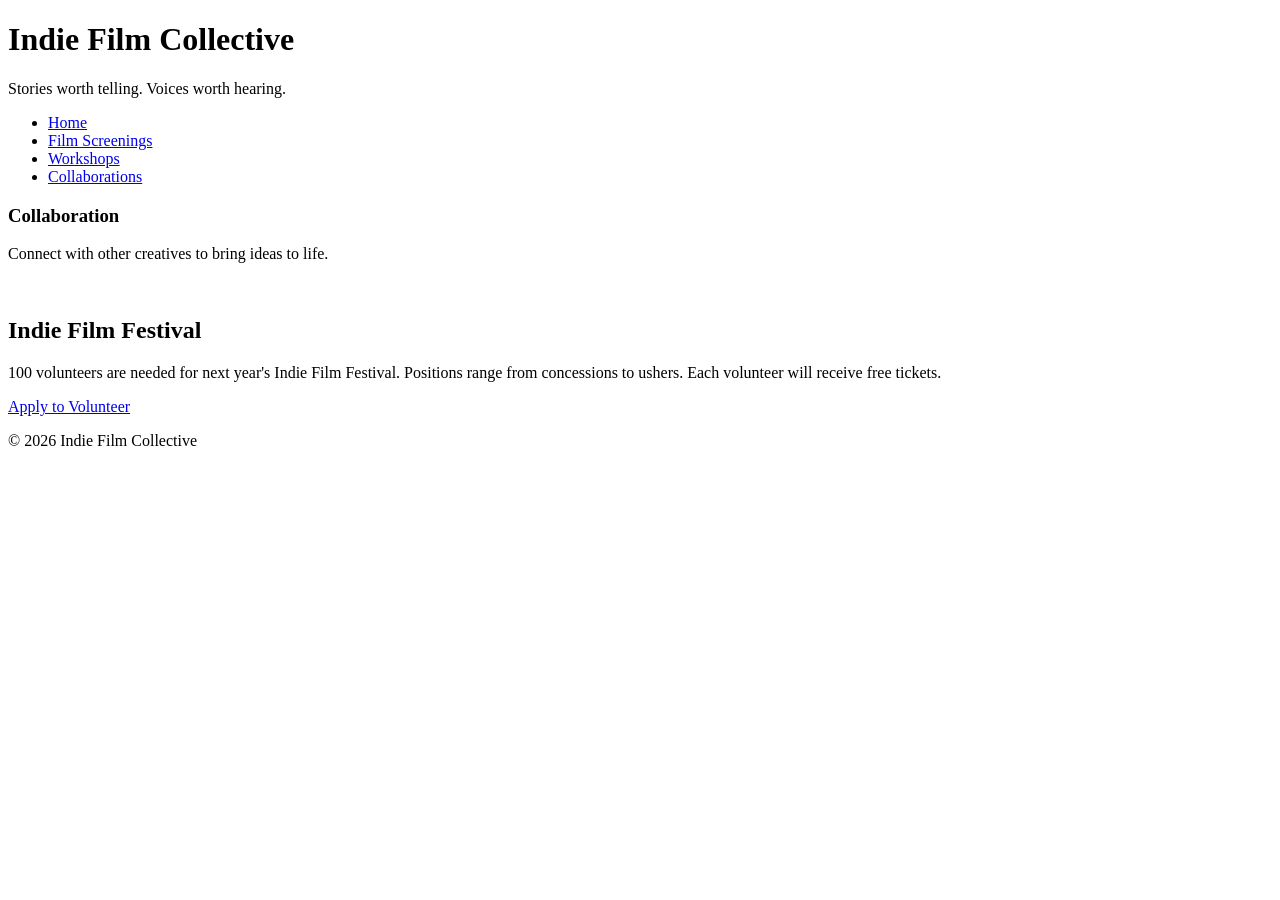
==== collaborations.html @ 823c26f6 "finished html" ====
<!DOCTYPE html>
<html lang="en">
<head>
    <meta charset="UTF-8">
    <meta name="viewport" content="width=device-width, initial-scale=1.0">
    <title>Collaborations</title>
</head>
<body>
    <header>
    <h1>Indie Film Collective</h1>
    <p>Stories worth telling. Voices worth hearing.</p>
</header>
<nav>
    <ul>
        <li><a href="index.html">Home</a></li>
        <li><a href="screenings.html">Film Screenings</a></li>
        <li><a href="workshops.html">Workshops</a></li>
        <li><a href="collaborations.html">Collaborations</a></li>
    </ul>
</nav>
<main>
    <section id="collaborations">
                <h3>Collaboration</h3>
                <p>Connect with other creatives to bring ideas to life.</p>
                <img src="images/collaboration.jpg" width="500" alt="">
            </section>
</main>
<aside>
    <h2>Indie Film Festival</h2>
    <p>100 volunteers are needed for next year's Indie Film Festival. Positions range from concessions to ushers. Each volunteer will receive free tickets.</p>
    <a href="#">Apply to Volunteer</a>
</aside>
<footer>
    <p>&copy; 2026 Indie Film Collective</p>
</footer>
</body>
</html>
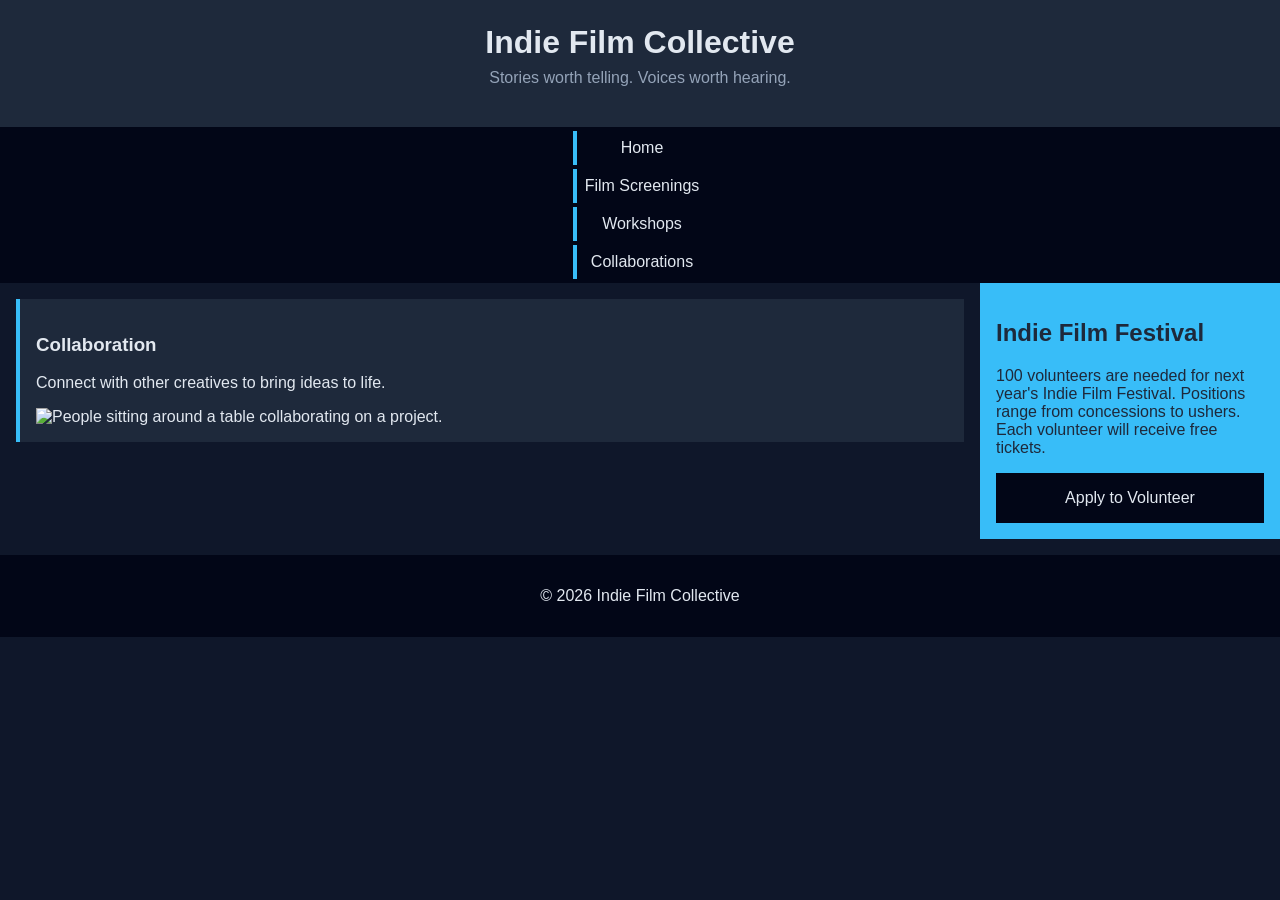
==== commit 87934608: "finished css and final html iterations" ====
--- a/collaborations.html
+++ b/collaborations.html
@@ -3,6 +3,7 @@
 <head>
     <meta charset="UTF-8">
     <meta name="viewport" content="width=device-width, initial-scale=1.0">
+    <link rel="stylesheet" href="styles.css">
     <title>Collaborations</title>
 </head>
 <body>
@@ -22,7 +23,7 @@
     <section id="collaborations">
                 <h3>Collaboration</h3>
                 <p>Connect with other creatives to bring ideas to life.</p>
-                <img src="images/collaboration.jpg" width="500" alt="">
+                <img src="images/collaboration.jpg" width="500" alt="People sitting around a table collaborating on a project.">
             </section>
 </main>
 <aside>
--- a/styles.css
+++ b/styles.css
@@ -0,0 +1,132 @@
+/* CSS by Christina Carrasquilla, iteration by Ava Lusk */
+
+/* ===== Color Palette =====
+background: #0f172a;
+nav-footer: #020617;
+card: #1e293b;
+text-main: #e2e8f0;
+text-muted: #94a3b8;
+accent: #38bdf8;
+*/
+
+/* ===== GLOBAL (Base) Styles ===== */
+body {
+    font-family: Helvetica, Arial, sans-serif;
+    margin: 0;
+    background-color: #0f172a;
+    color: #e2e8f0;
+    min-width:500px;
+    display:grid;
+    grid-template-columns:1fr;
+}
+
+header {
+    background-color: #1e293b;
+    text-align: center;
+    padding: 1.5rem;
+}
+
+header h1 {
+    margin: 0;
+}
+
+header p {
+    margin-top: 0.5rem;
+    color: #94a3b8;
+}
+
+nav {
+    background-color: #020617;
+}
+
+nav ul {
+    list-style: none;
+    margin: 0;
+    padding: 0;
+}
+
+nav a {
+    color: #e2e8f0;
+    text-decoration: none;
+    padding: 0.5rem;
+    display: block;
+    border-left: 4px solid #38bdf8;
+    margin: .25rem;
+}
+
+nav a:hover {
+    background-color: #334155;
+}
+
+main {
+    padding: 1rem;
+}
+
+img {
+    width:100%;
+}
+
+#screenings, #workshops, #collaborations {
+    background-color: #1e293b;
+    padding: 1rem;
+    padding: 1rem;
+    border-left: 4px solid #38bdf8;
+}
+
+aside {
+    background-color: #38bdf8;
+    color: #1e293b;
+    padding: 1rem;
+}
+
+a {
+    display:block;
+    background-color:#020617;
+    color:#e2e8f0;
+    padding:1rem 2rem;
+    text-decoration:none;
+    text-align:center;
+}
+a:hover {
+    color:#020617;
+    background-color:#e2e8f0;
+}
+
+footer {
+    background-color: #020617;
+    text-align: center;
+    padding: 1rem;
+    margin-top: 1rem;
+}
+/* ===== Media Query (Medium) ===== */
+@media (min-width: 800px) {
+
+  /* change body layout to 2-column grid */
+  body {
+    display: grid;
+    grid-template-columns: 1fr 300px;
+  }
+
+  /* make header, nav, footer span full width */
+  header,
+  nav,
+  footer {
+    grid-column: 1 / -1;
+  }
+
+  /* nav becomes flex + spaced out */
+  nav {
+    display: flex;
+    justify-content: space-around;
+  }
+
+  /* card row becomes flex */
+  .card-row {
+    display: flex;
+  }
+
+  /* each section inside card-row takes ~30% width */
+  .card-row section {
+    width: 30%;
+  }
+}
